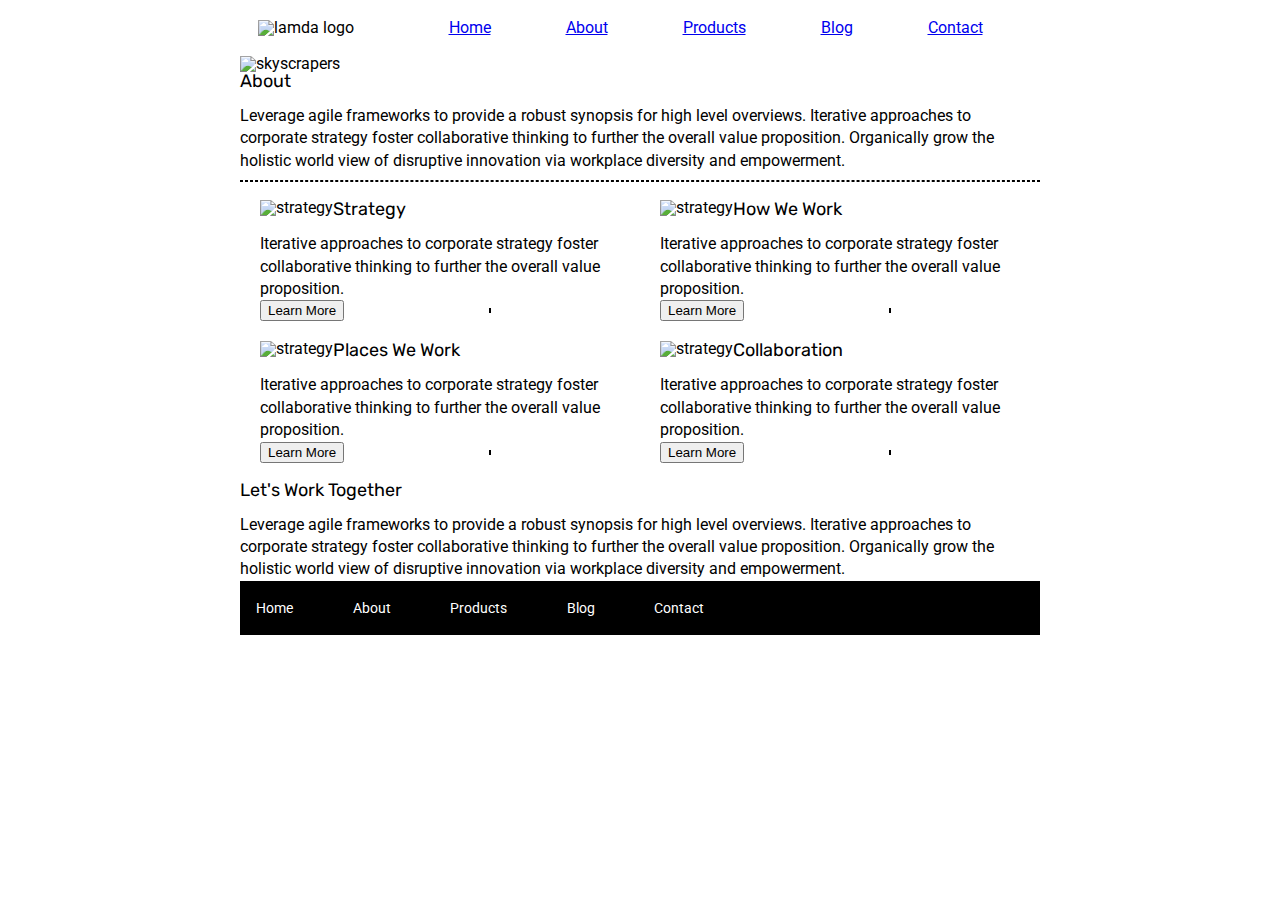
==== about.html @ 6eb12f2c "My sprint first submission" ====
<!doctype html>

<html lang="en">
<head>
  <meta charset="utf-8">

  <title>Sprint Challenge - About</title>

  <link href="https://fonts.googleapis.com/css?family=Roboto|Rubik" rel="stylesheet">
  <link rel="stylesheet" href="css/index.css">

</head>

<body>
    <div class="container about-page">
      <header>
        <nav class="aboutNav">
          <img class="logo" src="img/lambda-black.png" alt="lamda logo">
          <a href="#">Home</a>
          <a href="#s">About</a>
          <a href="#">Products</a>
          <a href="#">Blog</a>
          <a href="#">Contact</a>
        </nav>
      </header>
      <img src="img/jumbo-about.png" alt="skyscrapers">
    <div>
        <h2>About</h2>
        <p>Leverage agile frameworks to provide a robust synopsis for high level overviews. Iterative approaches to corporate strategy foster collaborative thinking to further the overall value proposition. Organically grow the holistic world view of disruptive innovation via workplace diversity and empowerment.</p>
    </div>
    <hr>
<section class="this">
    
    
    <div class="strat">
      <img src="img/about-plan.png" alt="strategy">
        <h2>Strategy</h2>
        <p>Iterative approaches to corporate strategy foster collaborative thinking to further the overall value proposition.</p>
        <button>Learn More</button>
        <hr>
     </div>

    
    
    <div class="We">
      <img src="img/about-working.png" alt="strategy">
        <h2>How We Work</h2>
        <p>Iterative approaches to corporate strategy foster collaborative thinking to further the overall value proposition.</p>
        <button>Learn More</button>
        <hr>
    </div>

    
    
    <div class="place">
      <img src="img/about-office.png" alt="strategy">
        <h2>Places We Work</h2>
        <p>Iterative approaches to corporate strategy foster collaborative thinking to further the overall value proposition.</p>
        <button>Learn More</button>
        <hr>
    </div>

    
    <div class="collab">
      <img src="img/about-meeting.png" alt="strategy">
        <h2>Collaboration</h2>
        <p>Iterative approaches to corporate strategy foster collaborative thinking to further the overall value proposition.</p>
        <button>Learn More</button>
        <hr>
    </div>
    </section>

    <h2>Let's Work Together</h2>
    <p>Leverage agile frameworks to provide a robust synopsis for high level overviews. Iterative approaches to corporate strategy foster collaborative thinking to further the overall value proposition. Organically grow the holistic world view of disruptive innovation via workplace diversity and empowerment.</p>
        
      <footer>
        <nav>
          <a href="index.html">Home</a>
          <a href="#">About</a>
          <a href="#">Products</a>
          <a href="#">Blog</a>
          <a href="#">Contact</a>
        </nav>
      </footer>
    </div><!-- container -->        
</body>
</html>
---- css/index.css ----
/* http://meyerweb.com/eric/tools/css/reset/ 
   v2.0 | 20110126
   License: none (public domain)
*/

html, body, div, span, applet, object, iframe,
h1, h2, h3, h4, h5, h6, p, blockquote, pre,
a, abbr, acronym, address, big, cite, code,
del, dfn, em, img, ins, kbd, q, s, samp,
small, strike, strong, sub, sup, tt, var,
b, u, i, center,
dl, dt, dd, ol, ul, li,
fieldset, form, label, legend,
table, caption, tbody, tfoot, thead, tr, th, td,
article, aside, canvas, details, embed, 
figure, figcaption, footer, header, hgroup, 
menu, nav, output, ruby, section, summary,
time, mark, audio, video {
	margin: 0;
	padding: 0;
	border: 0;
	font-size: 100%;
	font: inherit;
	vertical-align: baseline;
}
/* HTML5 display-role reset for older browsers */
article, aside, details, figcaption, figure, 
footer, header, hgroup, menu, nav, section {
	display: block;
}
body {
	line-height: 1;
}
ol, ul {
	list-style: none;
}
blockquote, q {
	quotes: none;
}
blockquote:before, blockquote:after,
q:before, q:after {
	content: '';
	content: none;
}
table {
	border-collapse: collapse;
	border-spacing: 0;
}

* {
    box-sizing: border-box;
}

html, body {
    height: 100%;
    font-family: 'Roboto', sans-serif;
}

h1, h2, h3, h4, h5 {
    font-size: 18px;
    margin-bottom: 15px;
    font-family: 'Rubik', sans-serif;
}

p {
    line-height: 1.4;
}
/***Below is css styling for index.html and about.html*************/
nav{
    display: flex;
    justify-content: flex-end;
    justify-content: space-around;
    padding: 20px;
}
nav img{
    display: inline-block;
    margin-right: 20px;
    margin-left: -40px;
}

.container {
    width: 800px;
    margin: 0 auto;
}

.top-content {
    display: flex;
    flex-wrap: wrap;
    justify-content: space-evenly;
    margin-bottom: 20px;
    border-bottom: 1px dashed black;
}

.top-content .text-container {
    width: 48%;
    padding: 0 1%;
    padding-bottom: 20px;  
}

.middle-content {
    margin-bottom: 20px;
    border-bottom: 1px dashed black;
}

.middle-content h2 {
    padding: 0 2%;
    margin-bottom: 0;
}

.middle-content .boxes {
    display: flex;
    flex-wrap: wrap;
    justify-content: space-evenly;
}

.middle-content .boxes .box1 {
    width: 12.5%;
    height: 100px;
    background: teal;
    margin: 20px 2.5%;
    color: white;
    display: flex;
    align-items: center;
    justify-content: center;
}
.middle-content .boxes .box2 {
    width: 12.5%;
    height: 100px;
    background: gold;
    margin: 20px 2.5%;
    color: white;
    display: flex;
    align-items: center;
    justify-content: center;
}
.middle-content .boxes .box3 {
    width: 12.5%;
    height: 100px;
    background: cadetblue;
    margin: 20px 2.5%;
    color: white;
    display: flex;
    align-items: center;
    justify-content: center;
}
.middle-content .boxes .box4 {
    width: 12.5%;
    height: 100px;
    background: coral;
    margin: 20px 2.5%;
    color: white;
    display: flex;
    align-items: center;
    justify-content: center;
}
.middle-content .boxes .box5 {
    width: 12.5%;
    height: 100px;
    background: crimson;
    margin: 20px 2.5%;
    color: white;
    display: flex;
    align-items: center;
    justify-content: center;
}
.middle-content .boxes .box6 {
    width: 12.5%;
    height: 100px;
    background: forestgreen;
    margin: 20px 2.5%;
    color: white;
    display: flex;
    align-items: center;
    justify-content: center;
}
.middle-content .boxes .box7 {
    width: 12.5%;
    height: 100px;
    background: darkorchid;
    margin: 20px 2.5%;
    color: white;
    display: flex;
    align-items: center;
    justify-content: center;
}
.middle-content .boxes .box8 {
    width: 12.5%;
    height: 100px;
    background: hotpink;
    margin: 20px 2.5%;
    color: white;
    display: flex;
    align-items: center;
    justify-content: center;
}
.middle-content .boxes .box9 {
    width: 12.5%;
    height: 100px;
    background: indigo;
    margin: 20px 2.5%;
    color: white;
    display: flex;
    align-items: center;
    justify-content: center;
}
.middle-content .boxes .box10 {
    width: 12.5%;
    height: 100px;
    background: dodgerblue;
    margin: 20px 2.5%;
    color: white;
    display: flex;
    align-items: center;
    justify-content: center;
}
.bottom-content {
    display: flex;
    margin: 0 2% 20px;
    justify-content: space-around;
}

.bottom-content .text-container {
    padding-right: 4%;
}

.bottom-content .text-container:last-child {
    padding-right: 0;
}
/*****about.html styling*******************/
.aboutNav{
    display: flex;
    justify-content: flex-end;
    justify-content: space-around;
    padding: 20px;
}
.aboutNav img{
    display: inline-block;
    margin-right: 20px;
    margin-left: -40px;
}
hr{
    border: 1px dashed black;
}
.this{
    display: flex;
	width: 100%;
	margin: 1%;
	flex-flow: row wrap;
	justify-content: space-around;
    
}
.strat{
    display: flex;
    justify-content: flex-start;
     flex-flow: row wrap;
     width: 47%;
     margin: 10px;
}
.We{
    display: flex;
    justify-content: flex-start;
    flex-flow: row wrap;
    width: 47%;
    margin: 10px;
}
.place{
    display: flex;
    justify-content: flex-start;
     flex-flow: row wrap;
     width: 47%;
    margin: 10px;
}
.collab{
    display: flex;
    justify-content: flex-start;
    flex-flow: row wrap;
    width: 47%;
    margin: 10px;
}
/****For all styling*********************/
footer {
    width: 100%;
    background: black;
}

footer nav {
    width: 60%;
    display: flex;
    justify-content: space-between;
    align-items: center;
    padding: 20px 2%;
    font-size: 14px;
}

footer nav a {
    color: white;
    text-decoration: none;
}
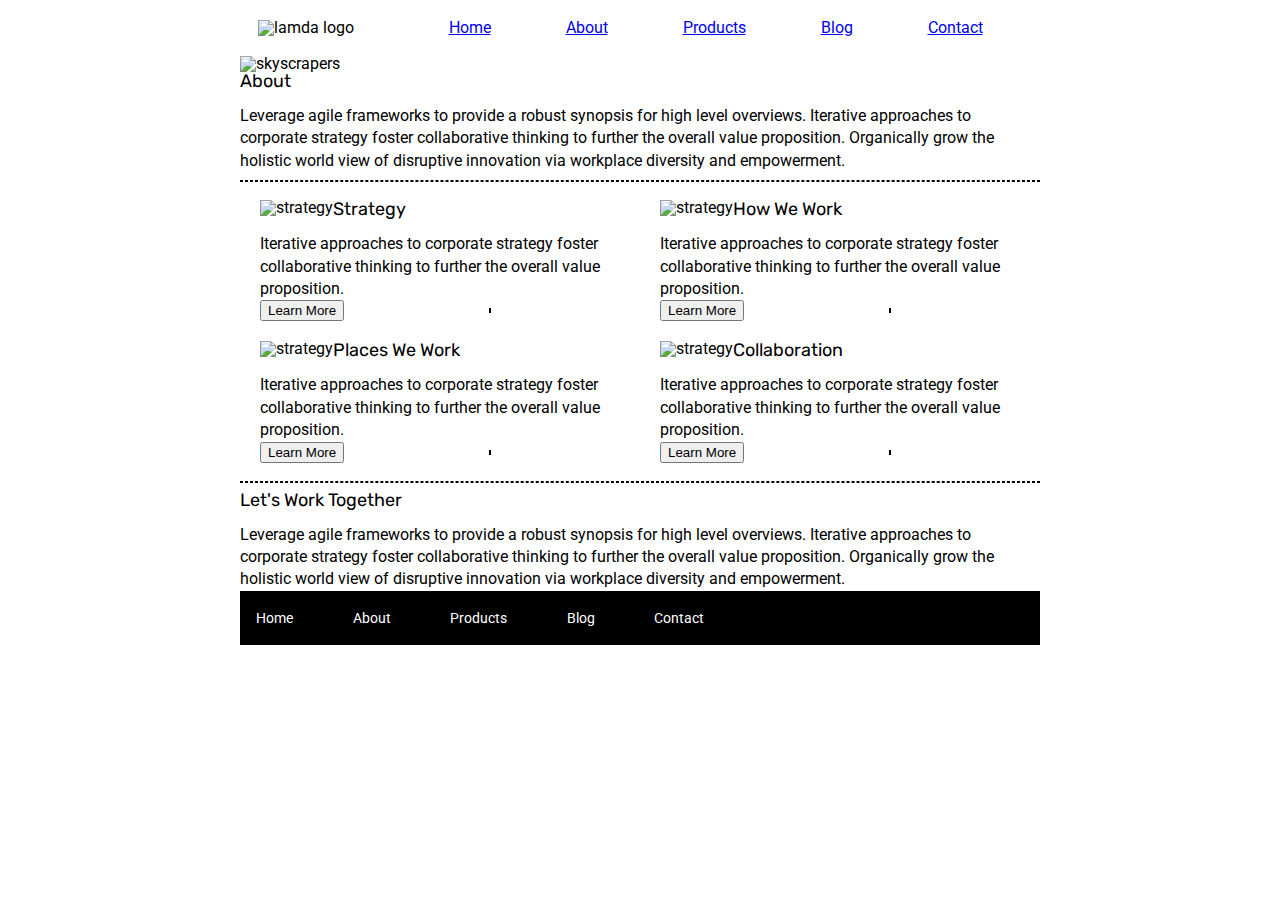
==== commit 8262e8a4: "Completed questions on README.md along with updated about.html styling" ====
--- a/about.html
+++ b/about.html
@@ -16,7 +16,7 @@
       <header>
         <nav class="aboutNav">
           <img class="logo" src="img/lambda-black.png" alt="lamda logo">
-          <a href="#">Home</a>
+          <a href="index.html">Home</a>
           <a href="#s">About</a>
           <a href="#">Products</a>
           <a href="#">Blog</a>
@@ -69,7 +69,7 @@
         <hr>
     </div>
     </section>
-
+<hr>
     <h2>Let's Work Together</h2>
     <p>Leverage agile frameworks to provide a robust synopsis for high level overviews. Iterative approaches to corporate strategy foster collaborative thinking to further the overall value proposition. Organically grow the holistic world view of disruptive innovation via workplace diversity and empowerment.</p>
         
